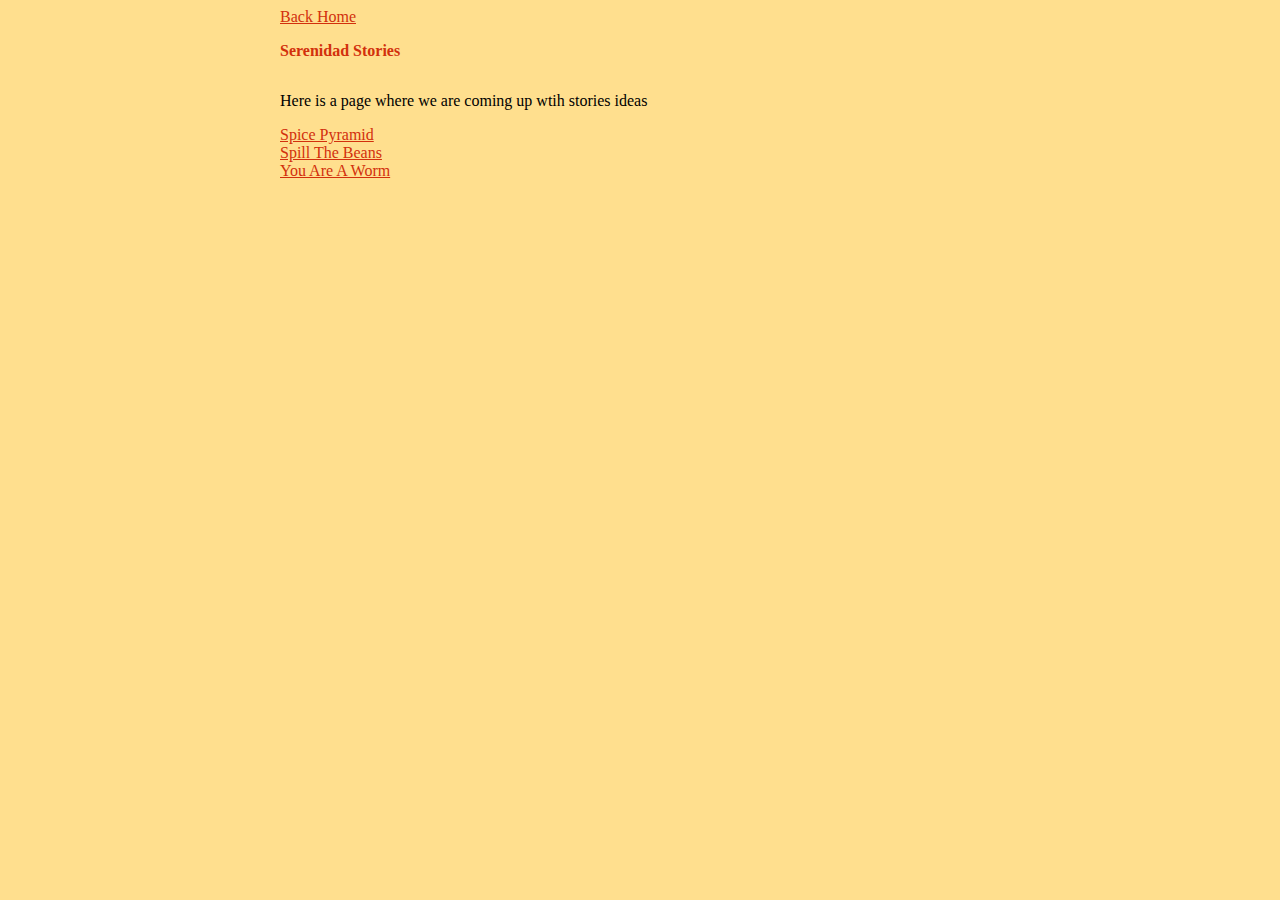
==== public/story.html @ 2fcaa25d "Dieter and Thomas writing down random stories in a car ride from Vermont to Boston to take a friend " ====
<!DOCTYPE html>
<html lang="en">
<head>
    <meta charset="UTF-8">
    <title>Serenidad</title>
    <link rel="stylesheet" href="styles.css">
    <link rel="apple-touch-icon" sizes="180x180" href="/apple-touch-icon.png">
    <link rel="icon" type="image/png" sizes="32x32" href="/favicon-32x32.png">
    <link rel="icon" type="image/png" sizes="16x16" href="/favicon-16x16.png">
    <link rel="manifest" href="/site.webmanifest">

<meta name="title" content="Serenidad" />
<meta name="description" content="A real website, with a real podcast, with 2 real people, doing `real` things." />

<meta property="og:type" content="website" />
<meta property="og:url" content="https://cloud-ejgobe1sy-hack-club-bot.vercel.app/0screenshot_2024-01-01_at_10.57.01___pm.png
" />
<meta property="og:title" content="Serenidad" />
<meta property="og:description" content="A real website, with a real podcast, with 2 real people, doing "real" things." />
<meta property="og:image" content="https://cloud-ejgobe1sy-hack-club-bot.vercel.app/0screenshot_2024-01-01_at_10.57.01___pm.png
" />
<meta property="twitter:card" content="summary_large_image" />
<meta property="twitter:url" content="https://cloud-ejgobe1sy-hack-club-bot.vercel.app/0screenshot_2024-01-01_at_10.57.01___pm.png
" />
<meta property="twitter:title" content="Serenidad" />
<meta property="twitter:description" content="A real website, with a real podcast, with 2 real people, doing "real" things." />
<meta property="twitter:image" content="https://cloud-ejgobe1sy-hack-club-bot.vercel.app/0screenshot_2024-01-01_at_10.57.01___pm.png">

</head>
    <body>
        <main style="width: 720px">
        
            <a href="./index.html">Back Home</a>

            <p><b>Serenidad Stories</b></p>
            <p>Here is a page where we are coming up wtih stories ideas</p>
        
            <a href="./story/spicePyramid.html">Spice Pyramid</a>
            <a href="./story/spillTheBeans.html">Spill The Beans</a>
            <a href="./story/YouAreAWorm.html">You Are A Worm</a>
        </main>
    </body>
</html>
---- public/styles.css ----
/* Media query for mobile devices */
@media screen and (max-width: 600px) {
    body {
        font-size: 32px; /* Larger font size for smaller screens */
    }
}




body {
    display: flex;
    font-size: 16px;
    margin-left: 16px;
    margin-right: 16px;
    align-items: center;
    flex-direction: column;
    background-color: rgb(255, 223, 142);
    color: #000
}

button {
    color: rgb(255, 223, 142);
    background-color: #d2300c;
    border: 0px;
    padding: 6px 12px
}

a {
    color: #d2300c
 
}

b {
    color: #d2300c
  
}
main {
    max-width: 720px;
    display: flex;
    flex-direction: column;

}
audio {
    border-radius: 0px;
    width: 100%;
    background: rgb(255, 223, 142);
    color: #000;
    /* Additional minimal styling */

  }
  
.podcast {
    padding: 5px;
    border-bottom: 1px solid #000; /* Black border */
    margin-bottom: 5px;
    display: flex;
    flex-direction: row;
    justify-content: space-between;
}


/* Styling for the audio controls */
audio::-webkit-media-controls-panel {
background-color: rgb(255, 223, 142);
color: #000
}
  
  audio::-webkit-media-controls-play-button,
  audio::-webkit-media-controls-volume-slider,
  audio::-webkit-media-controls-mute-button,
  audio::-webkit-media-controls-timeline,
  audio::-webkit-media-controls-current-time-display,
  audio::-webkit-media-controls-time-remaining-display {
    background-color: rgb(255, 223, 142);
    color: #000
  }
  
  /* For other browsers like Firefox */
  audio::-moz-focus-inner {
    border: 0;
  }

  

/* body {
    font-family: Arial, sans-serif;
    line-height: 1.6;
    margin: 0;
    padding: 0;
    background-color: #f4f4f4;
    color: #333;
}

.content {
    padding: 20px;
    background-color: white;
    margin: 20px;
    border-radius: 8px;
    box-shadow: 0 2px 4px rgba(0, 0, 0, 0.1);
}

.content p {
    margin: 0;
}

.content a {
    color: #0066cc;
    text-decoration: none;
}

.content a:hover {
    text-decoration: underline;
}

footer {
    text-align: center;
    padding: 20px;
    background-color: #333;
    color: white;
}

footer a {
    color: #fff;
    text-decoration: none;
}

footer a:hover {
    text-decoration: underline;
} */
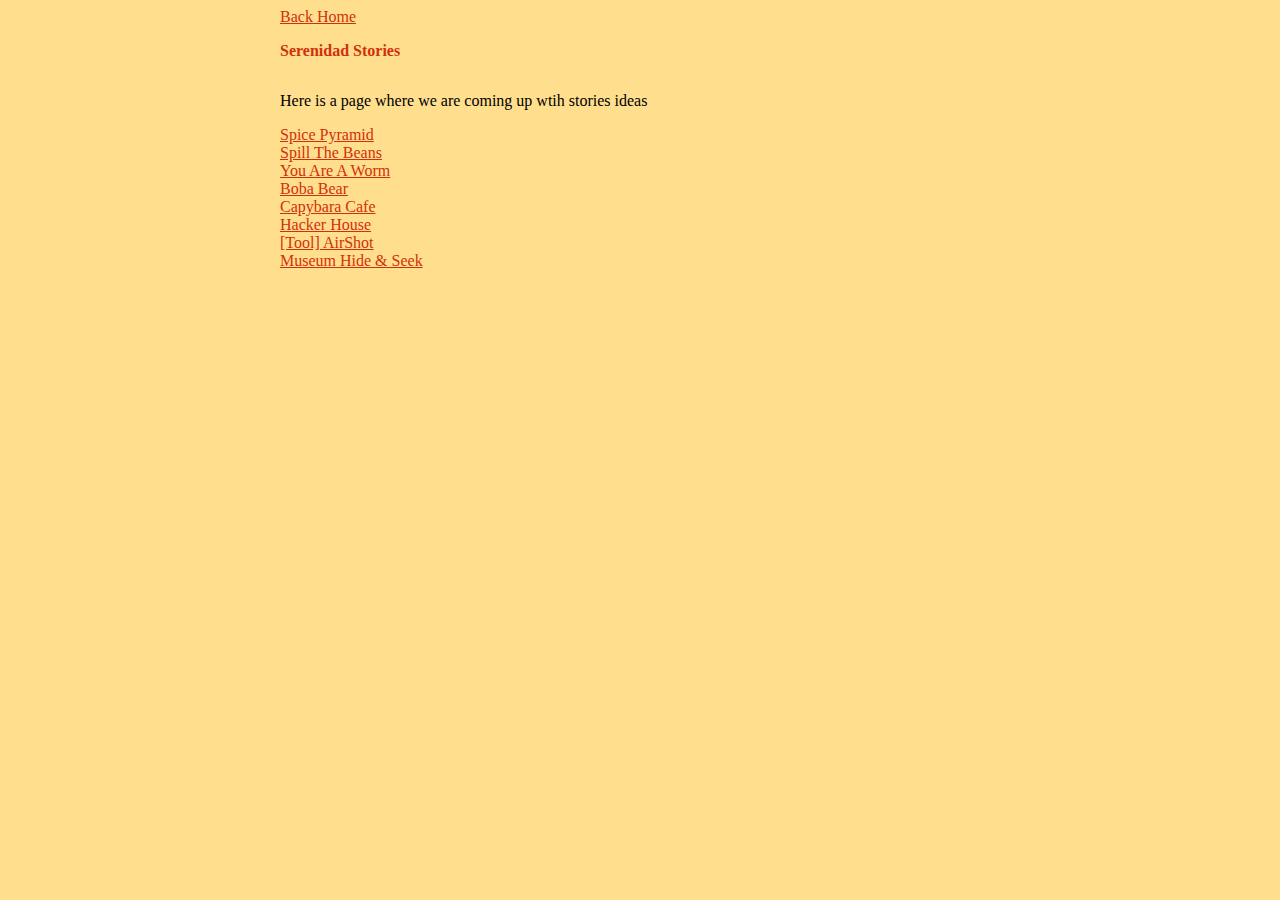
==== commit 69b999f4: "ok current" ====
--- a/public/story.html
+++ b/public/story.html
@@ -38,6 +38,13 @@
             <a href="./story/spicePyramid.html">Spice Pyramid</a>
             <a href="./story/spillTheBeans.html">Spill The Beans</a>
             <a href="./story/YouAreAWorm.html">You Are A Worm</a>
+            <a href="./story/bobaBear.html">Boba Bear</a>
+            <a href="./story/capybaraCafe.html">Capybara Cafe</a>
+            <a href="./story/hackerHouse.html">Hacker House</a>
+            <a href="./story/airShot.html">[Tool] AirShot</a>
+            <a href="./story/MuseumHideSeek.html">Museum Hide & Seek</a>
+
+
         </main>
     </body>
 </html>
